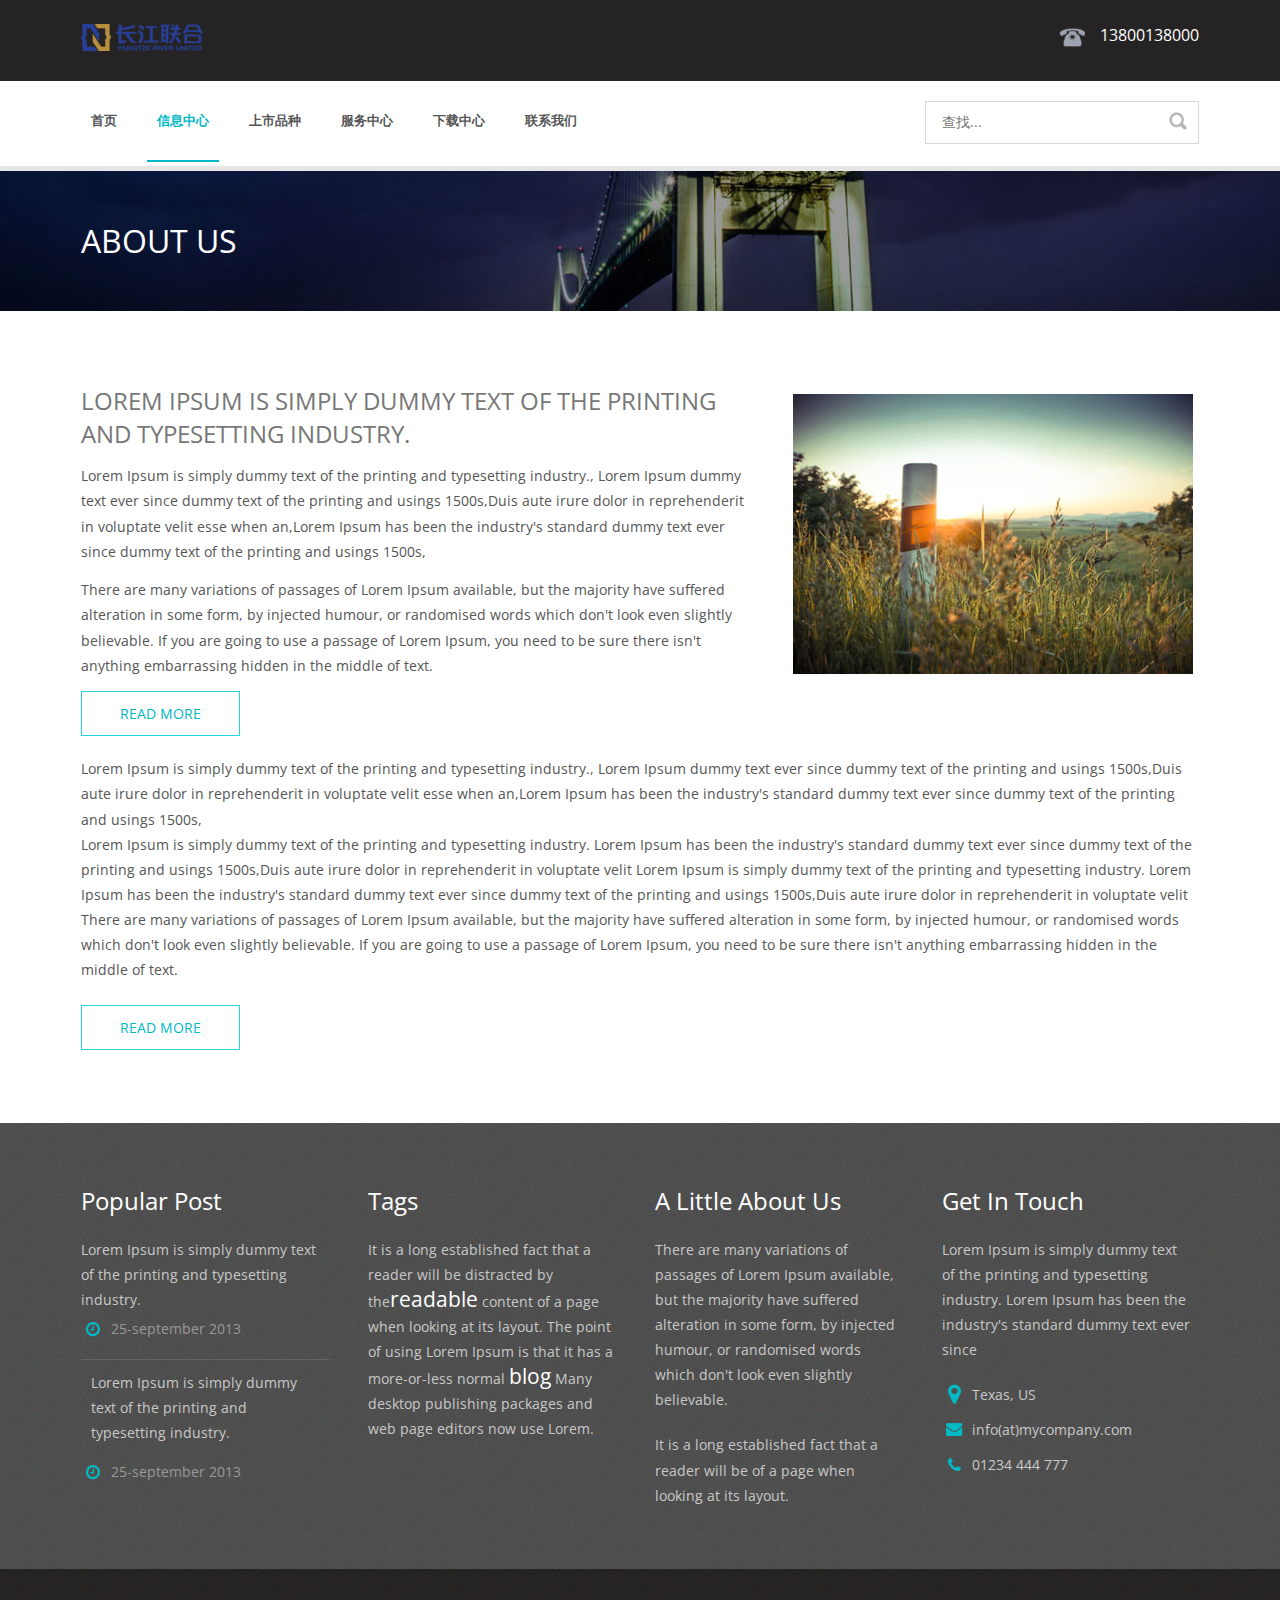
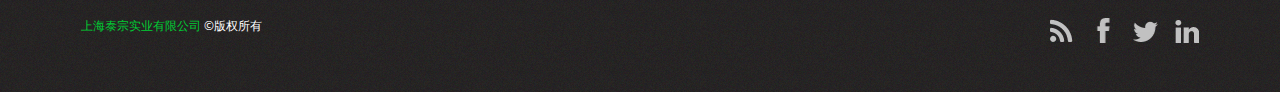
==== about.html @ a8799518 "Signed-off-by: wangshuyong1985@163.com <wangshuyong1985@163.com>" ====
<!DOCTYPE HTML>
<html>
<head>
<title>上海泰宗实业有限公司</title>
<meta http-equiv="Content-Type" content="text/html; charset=utf-8" />
<meta name="viewport" content="width=device-width, initial-scale=1, maximum-scale=1">
<link href='http://fonts.useso.com/css?family=Open+Sans:400,600' rel='stylesheet' type='text/css'>
<link href="css/style.css" rel="stylesheet" type="text/css" media="all" />
<!-- start top_js_button -->
<script type="text/javascript" src="js/jquery.min.js"></script>
<script type="text/javascript" src="js/move-top.js"></script>
<script type="text/javascript" src="js/easing.js"></script>
   <script type="text/javascript">
		jQuery(document).ready(function($) {
			$(".scroll").click(function(event){		
				event.preventDefault();
				$('html,body').animate({scrollTop:$(this.hash).offset().top},1200);
			});
		});
	</script>
</head>
<body>
<!-- start header -->
<div class="header_bg">
<div class="wrap">
	<div class="header">
		<div class="logo">
			<a href="index.html"><img src="images/logo.png" alt=""/> </a>
		</div>
		<div class="header-icons">
		    <ul> 
			  <li><a href="#"></a></li>
		      <li ><p align="center" style="color:#FFF">13800138000</p></li>
			</ul>
		</div>
		<div class="clear"></div>
	</div>
</div>
</div>
<!-- start header -->
<div class="header_btm">
<div class="wrap">
	<div class="header_sub">
		<div class="h_menu">
			<ul>
				<li><a href="index.html">首页</a></li>
				<li class="active"><a href="about.html">信息中心</a></li>
                <li><a href="product.html">上市品种</a></li>
				<li><a href="service.html">服务中心</a></li>
				<li><a href="download.html">下载中心</a></li>
				<li><a href="contact.html">联系我们</a></li>
			</ul>
		</div>
        <div class="h_search">
    		<form>
    			<input type="text" value="" placeholder="查找...">
    			<input type="submit" value="">
    		</form>
		</div>
        <div class="search">
            <form action="/iphone/search.html">
                <input type="text" value="Search" onFocus="this.value = '';" onBlur="if (this.value == '') {this.value = 'Search';}" class="text">
            </form>
        </div>
        <div class="sub-head">
        	<ul>
            	<li><a href="#" id="menu">Menu  <span></span></a></li>
            	<li><a href="#" id="search">Search <span></span></a></li>
            </ul>
            <div class="clear"></div>
        </div>
	   <script type="text/javascript">
		$(".menu,.search").hide();
		$("#menu").click(function(){
			$(".menu").toggle();
			$(".search").hide();
			$("#search").removeClass("active");
			$("#menu").toggleClass("active");
		});
		$("#search").click(function(){
			$(".search").toggle();
			$(".menu").hide();
			$("#menu").removeClass("active");
			$("#search").toggleClass("active");
			$(".text").focus();
		});
	</script>
	<script type="text/javascript" src="js/script.js"></script>
	<div class="clear"></div>

		<div class="clear"></div>
</div>
</div>
</div>
<!-- start top_bg -->
<div class="top_bg">
<div class="wrap">
	<div class="top">
		<h2>about us</h2>
 	</div>
</div>
</div>
<!-- start main -->
<div class="wrap">
<div class="main">
		<div class="about">
	       <div class="cont-grid">
	       <div class="abt-para">
	       	<span>Lorem Ipsum is simply dummy text of the printing and typesetting industry.</span>
	       	<p class="para">Lorem Ipsum is simply dummy text of the printing and typesetting industry., Lorem Ipsum  dummy text ever since dummy text of the printing and usings 1500s,Duis aute irure dolor in reprehenderit in voluptate velit esse when an,Lorem Ipsum has been the industry's standard dummy text ever since dummy text of the printing and usings 1500s, </p>
	       	<p class="para">There are many variations of passages of Lorem Ipsum available, but the majority have suffered alteration in some form, by injected humour, or randomised words which don't look even slightly believable. If you are going to use a passage of Lorem Ipsum, you need to be sure there isn't anything embarrassing hidden in the middle of text.</p>
			<div class="read_more">
				 <a class="btn" href="details.html">read more</a>
			</div>
	       	</div>
	      	 <div class="clear"></div>
	      	</div>
			 <div class="cont-grid-img img_style">
	     		<a href="details.html"><img src="images/about_pic.jpg" alt=""></a>
	     	</div>	      	
	      	<div class="clear"></div>
	    	<div class="about-p">
		    	<p class="para">Lorem Ipsum is simply dummy text of the printing and typesetting industry., Lorem Ipsum  dummy text ever since dummy text of the printing and usings 1500s,Duis aute irure dolor in reprehenderit in voluptate velit esse when an,Lorem Ipsum has been the industry's standard dummy text ever since dummy text of the printing and usings 1500s, </p>
				<p class="para">Lorem Ipsum is simply dummy text of the printing and typesetting industry. Lorem Ipsum has been the industry's standard dummy text ever since dummy text of the printing and usings 1500s,Duis aute irure dolor in reprehenderit in voluptate velit Lorem Ipsum is simply dummy text of the printing and typesetting industry. Lorem Ipsum has been the industry's standard dummy text ever since dummy text of the printing and usings 1500s,Duis aute irure dolor in reprehenderit in voluptate velit</p>
				<p class="para">There are many variations of passages of Lorem Ipsum available, but the majority have suffered alteration in some form, by injected humour, or randomised words which don't look even slightly believable. If you are going to use a passage of Lorem Ipsum, you need to be sure there isn't anything embarrassing hidden in the middle of text.</p>
				<div class="read_more">
					<a class="btn" href="details.html">read more</a>
				</div>
		</div>
		</div>
		<div class="clear"></div>
	</div>
</div>
<!-- start footer -->
<div class="footer_bg">
<div class="wrap">
	<div class="footer">
		<!-- start span_of_4 -->
		<div class="span_of_4">
			<div class="span1_of_4">
				<h4>popular post</h4>
				<p>Lorem Ipsum is simply dummy text of the printing and typesetting industry.</p>
				<ul class="f_nav1">
					<li class="timer"><a href="#">25-september 2013 </a></li>
				</ul>
				<p class="top">Lorem Ipsum is simply dummy text of the printing and typesetting industry.</p>
				<ul class="f_nav1">
					<li class="timer"><a href="#">25-september 2013 </a></li>
				</ul>
			</div>
			<div class="span1_of_4">
				<h4>tags</h4>
				<p>It is a long established fact that a reader will be distracted by the<big>readable</big> content of a page when looking at its layout. The point of using Lorem Ipsum is that it has a more-or-less normal <big>blog</big> Many desktop publishing packages and web page editors now use Lorem.</p>
			</div>
			<div class="span1_of_4">
				<h4>a little about us</h4>
				<p class="btm">There are many variations of passages of Lorem Ipsum available, but the majority have suffered alteration in some form, by injected humour, or randomised words which don't look even slightly believable.</p>
				<p>It is a long established fact that a reader will be of a page when looking at its layout.</p>

			</div>
			<div class="span1_of_4">
				<h4>get in touch</h4>
				<p class="btm">Lorem Ipsum is simply dummy text of the printing and typesetting industry. Lorem Ipsum has been the industry's standard dummy text ever since</p>
				<p class="btm1 pin">Texas, US</p>
				<p class="btm1 mail"><a href="mailto:info@mycompany.com">info(at)mycompany.com </a></p>
				<p class="call">01234 444 777</p>
			</div>
			<div class="clear"></div>
		</div>
	</div>
</div>
</div>
<!-- start footer -->
<div class="footer_bg1">
<div class="wrap">
	<div class="footer1">
		<!-- scroll_top_btn -->
	    <script type="text/javascript">
			$(document).ready(function() {
			
				var defaults = {
		  			containerID: 'toTop', // fading element id
					containerHoverID: 'toTopHover', // fading element hover id
					scrollSpeed: 1200,
					easingType: 'linear' 
		 		};
				
				
				$().UItoTop({ easingType: 'easeOutQuart' });
				
			});
		</script>
		 <a href="#" id="toTop" style="display: block;"><span id="toTopHover" style="opacity: 1;"></span></a>
		<!--end scroll_top_btn -->
		<div class="social-icons">
		    <ul>
		      <li><a href="#" target="_blank"></a></li>
			  <li><a href="#" target="_blank"></a></li>
		      <li><a href="#" target="_blank"></a></li>
			  <li><a href="#" target="_blank"></a></li>
			</ul>
		</div>
<div style="color:#FFF;font-size:12px">
<a href="" style="color:#0C3">上海泰宗实业有限公司</a> ©版权所有 
</div>
		<div class="clear"></div>
	</div>
</div>
</div>
</body>
</html>
---- css/style.css ----
/* reset */
html,body,div,span,applet,object,iframe,h1,h2,h3,h4,h5,h6,p,blockquote,pre,a,abbr,acronym,address,big,cite,code,del,dfn,em,img,ins,kbd,q,s,samp,small,strike,strong,sub,sup,tt,var,b,u,i,dl,dt,dd,ol,nav ul,nav li,fieldset,form,label,legend,table,caption,tbody,tfoot,thead,tr,th,td,article,aside,canvas,details,embed,figure,figcaption,footer,header,hgroup,menu,nav,output,ruby,section,summary,time,mark,audio,video{margin:0;padding:0;border:0;font-size:100%;font:inherit;vertical-align:baseline;}
article, aside, details, figcaption, figure,footer, header, hgroup, menu, nav, section {display: block;}
ol,ul{list-style:none;margin:0;padding:0;}
blockquote,q{quotes:none;}
blockquote:before,blockquote:after,q:before,q:after{content:'';content:none;}
table{border-collapse:collapse;border-spacing:0;}
/* start editing from here */
a{text-decoration:none;}
.txt-rt{text-align:right;}/* text align right */
.txt-lt{text-align:left;}/* text align left */
.txt-center{text-align:center;}/* text align center */
.float-rt{float:right;}/* float right */
.float-lt{float:left;}/* float left */
.clear{clear:both;}/* clear float */
.pos-relative{position:relative;}/* Position Relative */
.pos-absolute{position:absolute;}/* Position Absolute */
.vertical-base{	vertical-align:baseline;}/* vertical align baseline */
.vertical-top{	vertical-align:top;}/* vertical align top */
.underline{	padding-bottom:5px;	border-bottom: 1px solid #eee; margin:0 0 20px 0;}/* Add 5px bottom padding and a underline */
nav.vertical ul li{	display:block;}/* vertical menu */
nav.horizontal ul li{	display: inline-block;}/* horizontal menu */
img{max-width:100%;}
/*end reset*/
body {
	background:#ffffff;
	font-family: 'Open Sans', sans-serif;
	font-size: 100%;
}
.wrap{
	margin:0 auto;
	width:80%;
}
.header_bg{
	background: #252323;
}
.header{
	padding:2% 4%;
}
.logo{
	float:left;
}

.header-icons {
	float:right;
}
.header-icons li:first-child{
	margin-left: 0;
}
.header-icons li{
	float:left;
	margin-left:15px;
}
.header-icons li a {
	height: 26px;
	width: 26px;
	display: block;
	background:url(../images/phone.png);
}

/*--- social-icons ----*/
.social-icons {
	float:right;
}
.social-icons li:first-child{
	margin-left: 0;
}
.social-icons li{
	float:left;
	margin-left:15px;
}
.social-icons li a {
	height: 26px;
	width: 26px;
	display: block;
	background:url(../images/soc_icons.png);
}
.social-icons li:nth-child(1) a{
	background: url(../images/soc_icons.png) 0% 0%;
}
.social-icons li:nth-child(1) a:hover{
	background: url(../images/soc_icons.png) 0% 98%;
}
.social-icons li:nth-child(2) a{
	background: url(../images/soc_icons.png) 32% 0%;
}
.social-icons li:nth-child(2) a:hover{
	background: url(../images/soc_icons.png) 32% 98%;
}
.social-icons li:nth-child(3) a{
	background: url(../images/soc_icons.png) 66% 0%;
}
.social-icons li:nth-child(3) a:hover{
	background: url(../images/soc_icons.png) 66% 98%;
}
.social-icons li:nth-child(4) a{
	background: url(../images/soc_icons.png) 100% 0%;
}
.social-icons li:nth-child(4) a:hover{
	background: url(../images/soc_icons.png) 100% 98%;
}
/* start header_btm */
.header_btm{
	background: #ffffff;
	border-bottom: 5px solid #e6e6e6;
}
.header_sub{
	padding: 0 4%;
}
/* start menu */
.h_menu{
	float:left;
	margin-bottom: 4px;
}
.h_menu ul li{
	margin-right:20px;
	float: left;
}
.h_menu ul li.active a{
	color: #00BAC6;
	border-bottom:2px solid #00BAC6;
}
.h_menu ul li a{
	display:block;
	padding: 30px 15px;
	text-transform: uppercase;
	font-size: 0.925em;
	color:#555555;
	font-weight: 600;
	-webkit-transition: all 0.3s ease-in-out;
	-moz-transition: all 0.3s ease-in-out;
	-o-transition: all 0.3s ease-in-out;
	transition: all 0.3s ease-in-out;
}
.h_menu ul li a:hover{
	color: #00BAC6;
	border-bottom:2px solid #00BAC6;
}
/*search*/
.h_search{
	float: right;
	position: relative;
	border: 1px solid rgb(216, 216, 216);
	margin: 20px 0;
	width: 24.3333%;
}
.h_search input[type="text"]{
	-webkit-appearance: none;
	font-family: 'Open Sans', sans-serif;
	padding:10px 16px;
	outline: none;
	color: #312c3c;
	background: #FFFFFF;
	border: none;
	width: 78.33333%;
	line-height: 1.5em;
	position: relative;
	font-size: 0.8725em;
	text-transform: capitalize;
}
.h_search input[type="submit"]{
	-webkit-appearance: none;
	background:url('../images/search.png') no-repeat 10px 10px;
	padding: 10px 0px;
	border: none;
	cursor: pointer;
	width: 14.33%;
	line-height: 1.5em;
	outline: none;
	position: absolute;
	right:0px;
}
.h_search input[type="submit"]:hover {
	background: url('../images/search_h.png') no-repeat 10px 10px;
}
/*--- start iphone_nav -----*/
.sub-head{
	display:none;
	background: #FFFFFF;
	border-bottom: 4px solid #00BAC6;
}
.sub-head li{
	display:inline-block;
	float:left;
	width:50%;
	text-align:center;
}
.sub-head li a span{
	position:absolute;
	top:12px;
	left:12px;
	width:16px;
	height:16px;
	display:inline-block;
}
.sub-head li a.active{
	color:#fff;
	background: #00BAC6;
}
.sub-head li:first-child a{
	border-right:1px solid rgb(150, 148, 148);
}
.sub-head a{
	text-transform: uppercase;
	font-size: 1em;
	position:relative;
	display:block;
	color:#555;
	padding:10px;
}
.menu{
	background: #f0f0f0;
}
.menu li{	
	display:block;
}
.menu li a{
	font-size:0.8125em;
	text-transform:uppercase;
	display:block;
	padding:10px;
	color:#555;
	border-bottom: 1px solid rgb(199, 199, 199);
}
.menu li:last-child a{
	border-bottom:none;
}
.search{
	display:block;
	padding:10px;
	text-align:center;
	background: #f6f6f6; 
}
.copyrights{text-indent:-9999px;height:0;line-height:0;font-size:0;overflow:hidden;}
.search input[type=text]{
	width: 90%;
	padding: 10px;
	border: 1px solid rgb(217, 218, 215);
	color: #555;
	font-size: 13px;
	background: #FFF;
	outline: none;
}
.back-btn {
	cursor: pointer;
	background: rgb(71, 71, 71);
	display: inline-block;
	margin-left: 10px;
	margin-bottom: 10px;
}
.back-btn ul li{
	display:inline-block;
	padding: 4px 6px;
}
.back-btn ul li:before{
	content: url('../images/back.png');
}
.back-btn ul li a {
	padding: 4px 10px;
	font-size:13px;
	color: #fff;
	margin-left:-8px;	
	line-height: 1.7em;
	vertical-align: bottom;
}	
/* start slider */
.slider_bg{
	background:  url('../images/slider_bg.jpg');
	background-size: 100%;
	-webkit-background-size: cover;
	-moz-background-size: cover;
	-o-background-size: cover;
	background-size: cover;
}
.slider{
	padding: 0 4%;
}
/* start main */
.main{
	padding: 6% 4%;
}
.main_text{
	text-align:center;
}
.main_text h2{
	font-size: 2em;
	text-transform: uppercase;
	color: #777777;
	text-shadow: 0 1px 0 #ffffff;
	margin-bottom: 2%;
}
.main_text h2 span{
	color: #555555;
	-webkit-text-stroke: 2px;
}
/** para style **/
p.para{
	font-size: 0.8725em;
	color: #555555;
	line-height: 1.8em;
}
/* start grids_of_3 */
.grids_of_3{
	text-align:center;
	margin: 6% 0 4%;
}
.grid1_of_3:first-child{
	margin-left: 0;
}
.grid1_of_3{
	float:left;
	width: 30.3333%;
	margin-left: 3.3333%;	
}
.grid1_of_3 h3{
	margin: 2% 0;
}

.grid1_of_3 h3 a{
	font-size: 1.2em;
	text-transform: capitalize;
	color: #555555;
	text-shadow: 0 1px 0 #ffffff;
	font-weight: 600;
}
.grid1_of_3 a{
	color: #777777;
	font-size: 1.0em;
	font-weight: normal;
}
	
.grid1_of_3 h3 a span{
	color: #777777;
	font-weight: normal;
}
.grid1_of_3 a:hover{
	color: #00BAC6;
	text-decoration:none;
}
.grid1_of_3 p{
	font-size: 0.8125em;
	color: #000000;
	line-height: 1.8em;
	width: 80%;
	margin: 0 auto;
}
/* start span_of_3 */
.main_bg{
	background: #eeeeee;
}
.content_top{
	text-align:center;
	position: relative;
}
.content_top:after {
	content: '';
	position: absolute;
	width: 0;
	height: 0;
	border: 40px solid #eee;
	border-top: 0 solid rgba(0, 0, 0, 0)!important;
	border-right: 35px solid rgba(0, 0, 0, 0)!important;
	border-left: 35px solid rgba(0, 0, 0, 0)!important;
	left: 47%;
	top: -40px;
	margin-left: -10px;
}
.span_of_3{
	margin: 4% 0 0;
}
.span_of_3:first-child{
	margin: 0;
}
.span1_of_3{
	float:left;
	width: 30.3333%;
	margin-left: 3.3333%;	
	border: 1px solid rgb(206, 206, 206);
}
.span1_of_3:first-child{
	margin-left: 0;
}
.span1_of_3 img{
	width:100%;
}
.span1_of_3_text{
	padding: 20px;
}
.span1_of_3 h3{
	margin-bottom: 2%;	
}
.span1_of_3 h3 a{
	font-size: 1em;
	text-transform: capitalize;
	color: #555555;
	text-shadow: 0 1px 0 #ffffff;
	font-weight: 600;
	-webkit-transition: all 0.3s ease-in-out;
	-moz-transition: all 0.3s ease-in-out;
	-o-transition: all 0.3s ease-in-out;
	transition: all 0.3s ease-in-out;
}
.span1_of_3 h3 a:hover{
	color: #00BAC6;
}
.span1_of_3 p{
	font-size: 0.8125em;
	color: #555555;
	line-height: 1.8em;
}
/* start cauresol */
.nbs-flexisel-container {
	padding:4% 0;
	position: relative;
	max-width: 100%;
}
.nbs-flexisel-ul {
	position: relative;
	width: 9999px;
	margin: 0px;
	padding: 0px;
	list-style-type: none;
	text-align: center;
}
.nbs-flexisel-inner {
	overflow: hidden;
	width:90%;
	margin: 0 auto;
}
.nbs-flexisel-item {
	float: left;
	margin: 0px;
	padding: 0px;
	cursor: pointer;
	position: relative;
	line-height: 0px;
}
.nbs-flexisel-item > img {
	width:200px;
	height:100px;
	cursor: pointer;
	position: relative;
	margin-top: 10px;
	margin-bottom: 10px;
	max-width: 100px;
	max-height: 45px;
}
/*** start cauresol  navigation ***/
.nbs-flexisel-nav-left, .nbs-flexisel-nav-right {
	width: 46px;
	height: 100px;
	position: absolute;
	cursor: pointer;
	z-index: 100;
}
.nbs-flexisel-nav-left {
	left: 0px;
	background: url(../images/img-sprite.png) no-repeat -19px -21px;
}
.nbs-flexisel-nav-right {
	right: 0px;
	background: url(../images/img-sprite.png) no-repeat -55px -20px;
}
/* start footer */
.footer_bg{
	background:url('../images/footer_bg.png');
}
.footer{
	padding: 5% 4%;
}
.span_of_4{
	display: block;
}
.span1_of_4{
	float:left;
	width: 22.3333%;
	margin-left: 3.3333%;	
}
.span1_of_4:first-child{
	margin-left: 0;
}
.span1_of_4 h4{
	margin-bottom:8%;
	font-size: 1.5em;
	text-transform: capitalize;
	color: #ffffff;
	text-shadow: 0 1px 0 #555555;
}
.span1_of_4 p{
	font-size: 0.8725em;
	line-height:1.8em;
	color: #c9c9c9;
}
.span1_of_4 p a{
	color: #c9c9c9;
	-webkit-transition: all 0.3s ease-in-out;
	-moz-transition: all 0.3s ease-in-out;
	-o-transition: all 0.3s ease-in-out;
	transition: all 0.3s ease-in-out;
}
.span1_of_4 p a:hover{
	color: #00BAC6;
}
.span1_of_4 p.top{
	border-top: 1px solid rgb(99, 99, 99);
	margin-top: 20px;
	padding-top: 10px;
}
.span1_of_4 p.btm{
	margin-bottom: 8%;
}
.span1_of_4 p.btm1{
	margin-bottom: 4%;
}
.f_nav1{
	margin-top: 2%;
}
.f_nav1 li {
	display:inline-block
}
.f_nav1 li.timer{
	background: url('../images/timer.png') no-repeat;
}
.f_nav1 li a{
	padding-left:30px;
	font-size: 0.8725em;
	color: #999999;
}
.pin{
	background: url('../images/pin.png') no-repeat;
	padding-left: 30px;
}
.mail{
	background: url('../images/mail.png') no-repeat;
	padding-left: 30px;
}
.call{
	background: url('../images/call.png') no-repeat;
	padding-left: 30px;
}
big {
	font-size: 1.5em;
	color: #ffffff;
}
/* start footer1 */
.footer_bg1{
	background:url('../images/footer_bg1.png');
}
.footer1{
	padding: 4% 4%;
}
#toTop {
	display: none;
	text-decoration: none;
	position: fixed;
	bottom: 10px;
	right: 10px;
	overflow: hidden;
	width: 32px;
	height: 32px;
	border: none;
	text-indent: 100%;
	background: url(../images/top-move.jpg) no-repeat right top;
}
.copy{
	float:left;
}
.copy p{
	font-size: 0.8725em;
	line-height: 1.8em;
	color: #c9c9c9;
}
.copy p a{
	color:#ffffff;
	-webkit-transition: all 0.3s ease-in-out;
	-moz-transition: all 0.3s ease-in-out;
	-o-transition: all 0.3s ease-in-out;
	transition: all 0.3s ease-in-out;
}
.copy p a:hover{
	color: #00BAC6;
}
/* start about */
.top_bg{
	background:  url('../images/slider_bg1.jpg');
	background-size: 100%;
	-webkit-background-size: cover;
	-moz-background-size: cover;
	-o-background-size: cover;
	background-size: cover;
}
.top{
	padding: 4% 4%;
}
.top h2{
	font-size: 2em;
	color: #ffffff;
	text-transform: uppercase;
}
.top h3{
	font-size: 1em;
	color: #ffffff;
	text-transform: uppercase;
}
.about{
	display: block;
}
.cont-grid {
	float: left;
	width: 60.3333%;
}
.cont-grid-img{
	margin-left: 3.3333%;
	width: 36.33333%;
	float:left;
}
.cont-grid-img img{
	margin-top: 10px;
}
.cont-grid span{
	font-size: 1.5em;
	text-transform: uppercase;
	color: #777777;
	text-shadow: 0 1px 0 #ffffff;
}
.abt-para p{
	margin-top: 2%;
}
.about-p{
	margin-top:20px;
}
.read_more {
	margin-top: 2%;
}
.btn{
	color: #00BAC6;
	background: #ffffff;
	border: 1px solid #22D5E0;
	display: inline-block;
	text-transform: uppercase;
	padding: 12px 38px;
	font-size: 0.875em;
	-webkit-transition: all 0.3s ease-in-out;
	-moz-transition: all 0.3s ease-in-out;
	-o-transition: all 0.3s ease-in-out;
	transition: all 0.3s ease-in-out;
}
.btn:hover {
	background: #00BAC6;
	color: #ffffff;
}
/* start services */
.ser_btn{
	position: relative;
	margin-top: 12%;
}
.ser_btn1{
	position: absolute;
	bottom: 0;	
	left: 0;
}
.button {
	color: #555555;
	border-top: 1px solid rgb(221, 221, 221);
	display: block;
	text-align:center;
	text-transform: uppercase;
	font-size: 0.875em;
	width: 100%;
	padding:12px 0;
	-webkit-transition: all 0.3s ease-in-out;
	-moz-transition: all 0.3s ease-in-out;
	-o-transition: all 0.3s ease-in-out;
	transition: all 0.3s ease-in-out;
}
.button:hover {
	background: #00BAC6;
	color: #ffffff;
}
/* start blog */
.blog {
	display: block;
}
.blog_list{
	margin-top: 4%;
}
.blog_list:first-child{
	margin-top: 0%;
}
.blog_list h2{
	font-size: 1.5em;
	text-transform: uppercase;
	color: #777777;
	text-shadow: 0 1px 0 #ffffff;
}
.blog_list h5{
	margin-top:8px;
	font-size: 1em;
	text-transform: capitalize;
	color: #777777;
	text-shadow: 0 1px 0 #ffffff;
}
.blog_list h5 a{
	color: #00BAC6;
	-webkit-transition: all 0.3s ease-in-out;
	-moz-transition: all 0.3s ease-in-out;
	-o-transition: all 0.3s ease-in-out;
	transition: all 0.3s ease-in-out;
}
.blog_list h5 a:hover{
	color: #777777;
}
.blog_para{
	margin: 2% 0;
}
.blog_para p a{
	float: left;
	margin-right: 4%;
}
.blog_para p a img{
	margin-top: 10px;
}
/* start contact */
.contact{
	display: block;
}
.contact h2{
	font-size: 1.5em;
	text-transform: uppercase;
	color: #777777;
	text-shadow: 0 1px 0 #ffffff;
}
.map{
	margin: 2% 0;
}
.col{
	display: block;
}
.contact-form{
	position:relative;
}
.contact-form div{
	padding:5px 0;
}
.contact-form span label{
	color: #777777;
	display: block;
	font-size: 0.8725em;
	padding-bottom: 5px;
	text-transform: capitalize;
}
.contact-form input[type="text"], .contact-form textarea {
	font-family: 'Open Sans', sans-serif;
	background: #FFFFFF;
	border: 1px solid #E7E7E7;
	color: rgba(85, 81, 81, 0.84);
	padding: 8px;
	display: block;
	width: 98%;
	outline: none;
	-webkit-appearance: none;
	text-transform: capitalize;
}
.contact-form textarea{
	resize:none;
	height:120px;		
}
.contact-form input[type="submit"]{
	margin-top:10px;
	font-family: 'Open Sans', sans-serif;
	-webkit-appearance: none;
	cursor:pointer;
	color: #00BAC6;
	background: #ffffff;
	border: 1px solid #22D5E0;
	display: inline-block;
	text-transform: uppercase;
	padding: 12px 38px;
	font-size: 0.875em;
	-webkit-transition: all 0.3s ease-in-out;
	-moz-transition: all 0.3s ease-in-out;
	-o-transition: all 0.3s ease-in-out;
	transition: all 0.3s ease-in-out;
}
.contact-form input[type="submit"]:hover{
	background: #00BAC6;
	color: #ffffff;
}
/* start details */
.details{
	display: block;
}
.details h2{
	font-size: 1.5em;
	text-transform: uppercase;
	color: #777777;
	text-shadow: 0 1px 0 #ffffff;
}
.det_pic{
	margin: 2% 0;
}
/***** Media Quries *****/
@media only screen and (max-width: 1366px) {
	.wrap{
		width:95%;
	}
	.h_menu ul li a {
		padding: 30px 12px;
	}
}
@media only screen and (max-width: 1280px) {
	.wrap{
		width:95%;
	}
	.h_menu ul li a {
		padding: 30px 10px;
		font-size: 0.8125em;
	}
}
@media only screen and (max-width: 1024px) {
	.wrap{
		width:95%;
	}
	.h_menu ul li a {
		padding: 30px 6px;
		font-size: 0.8125em;
	}
	.h_search input[type="submit"] {
		right: 6px;
	}
	.h_search {
		width: 26.3333%;
	}
}
@media only screen and (max-width: 800px) {
	.wrap{
		width:95%;
	}
	.h_menu{
		display:none;
	}
	.h_search{
		display:none;
	}
	.sub-head{
		display:block;
	}
	.span1_of_4 h4 {
		font-size: 1.2em;
	}
}
@media only screen and (max-width: 640px){
	.wrap{
		width:95%;
	}
	.span1_of_4 {
		float: none;
		width: 99.3333%;
		margin-left: 0%;
	}
	.span1_of_4 h4 {
		margin: 2% 0;
	}
	.span1_of_4 p.btm {
		margin-bottom: 2%;
	}
	.social-icons li {
		float: none;
		display:inline-block;
	}
	.cont-grid {
		float: none;
		width: 99.3333%;
	}
	.cont-grid-img {
		margin-left: 0%;
		width: 99.33333%;
		float: none;
	}
	.main_text h2 {
		font-size: 1.5em;
	}
}
@media only screen and (max-width: 480px) {
	.wrap{
		width:95%;
	}
	.grids_of_3{
		margin-top: 4%;
	}
	.grid1_of_3 {
		float: none;
		width: 99.3333%;
		margin-left: 0;
	}
	.span1_of_3 {
		margin-top: 4%;
		float: none;
		width: 99.3333%;
		margin-left: 0;
	}
	.logo{
		float:none;
		text-align:center;
	}
	.copy{
		float:none;
		text-align:center;
	}
	.social-icons{
		margin-top:4%;
		float:none;
		text-align:center;
	}
	.top h2 {
		font-size: 1.5em;
	}
	.blog_list h2 {
		font-size: 1em;
	}
	.contact h2 {
		font-size: 1em;
	}
	.sub-head a {
		font-size: 0.8725em;
	}
	.cont-grid span{
		font-size: 1em;
	}
	big {
		font-size: 1em;
	}
	.details h2 {
		font-size: 1em;
	}
	.grid1_of_3{
		margin: 20px 0;
	}
	.grid1_of_3 img{
		width:20%;
	}
}
@media only screen and (max-width: 320px) {
	.wrap{
		width:95%;
	}
	.sub-head a {
		font-size: 0.8125em;
	}
	.grid1_of_3{
		margin: 20px 0;
	}
	.grid1_of_3 img{
		width:20%;
	}
	.content_top:after {
		border: 20px solid #eee;
		border-top: 0 solid rgba(0, 0, 0, 0)!important;
		border-right: 15px solid rgba(0, 0, 0, 0)!important;
		border-left: 15px solid rgba(0, 0, 0, 0)!important;
		left: 47%;
		top: -20px;
	}
}
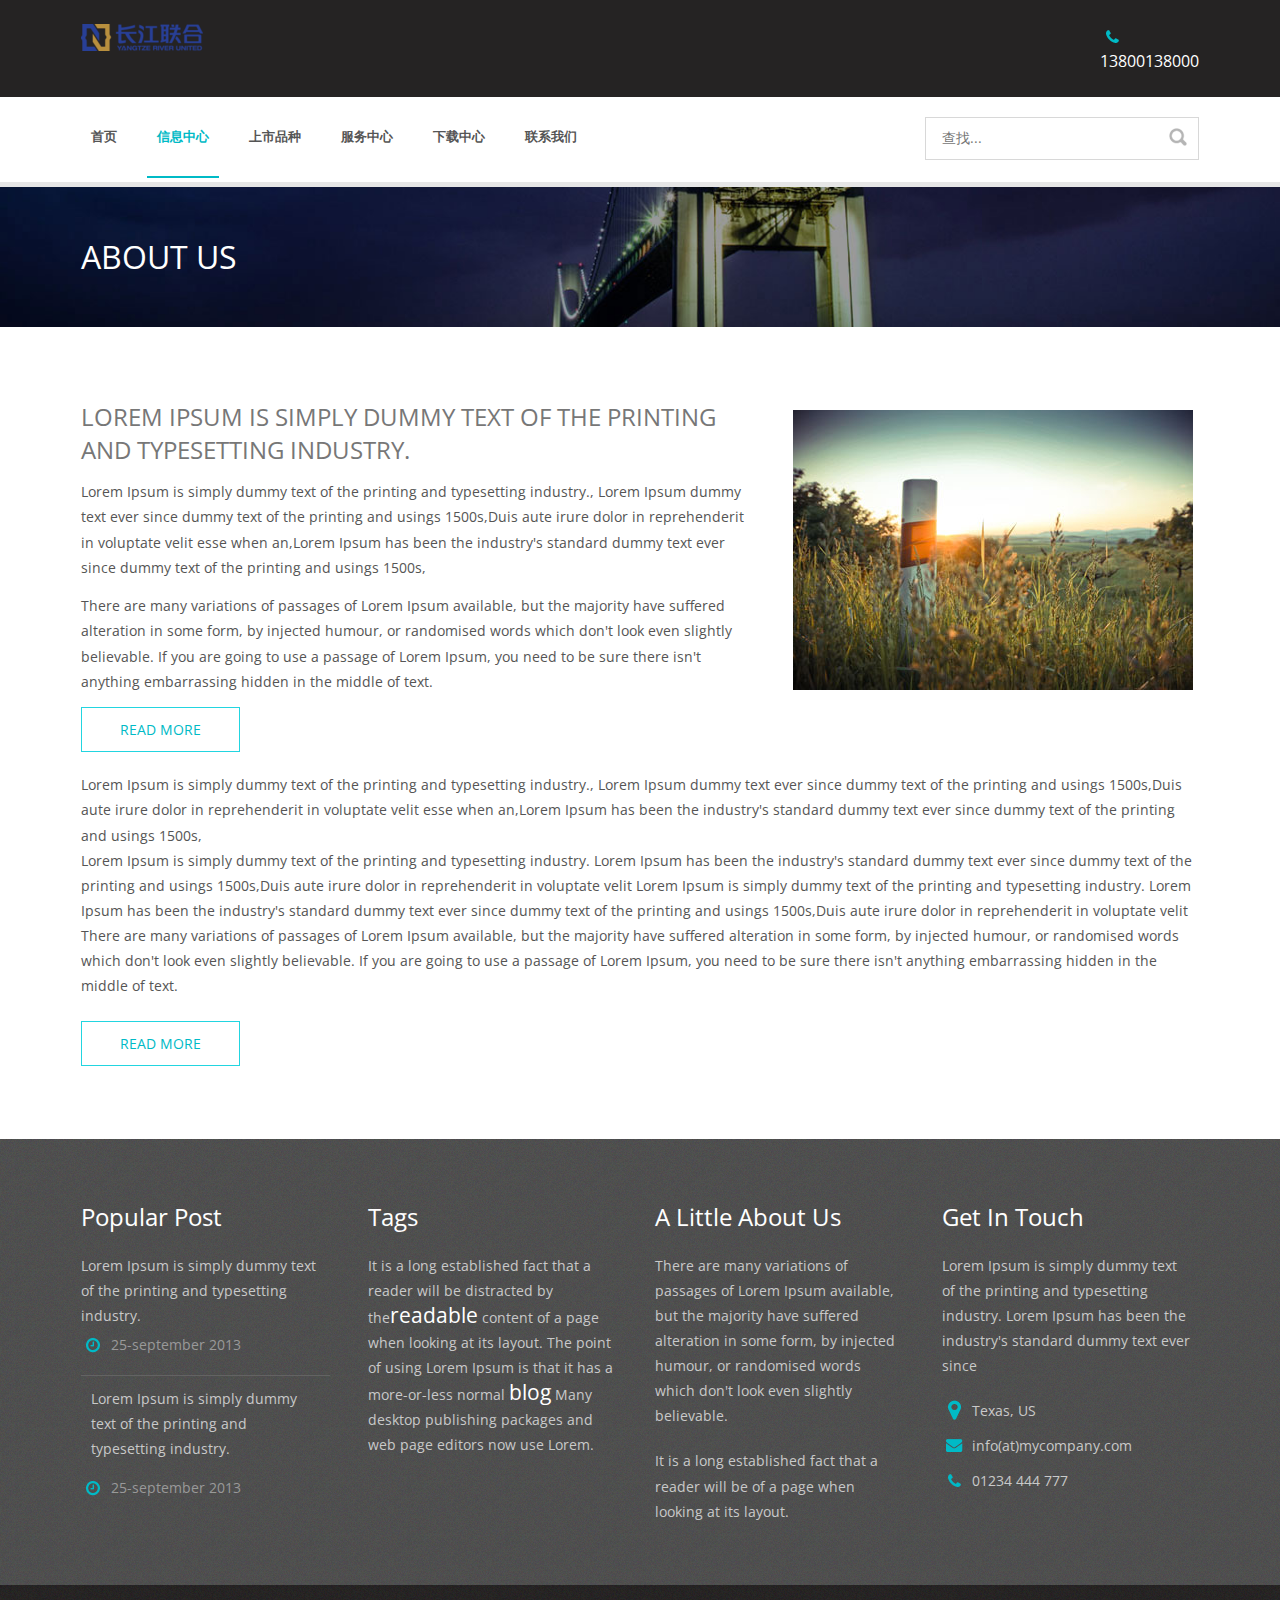
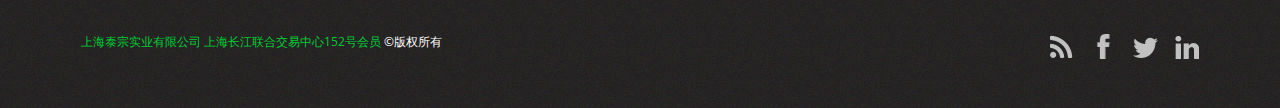
==== commit 0d9ec97d: "Signed-off-by: wangshuyong1985@163.com <wangshuyong1985@163.com>" ====
--- a/about.html
+++ b/about.html
@@ -2,7 +2,7 @@
 <!DOCTYPE HTML>
 <html>
 <head>
-<title>上海泰宗实业有限公司</title>
+<title>上海泰宗实业有限公司 上海长江联合交易中心152号会员</title>
 <meta http-equiv="Content-Type" content="text/html; charset=utf-8" />
 <meta name="viewport" content="width=device-width, initial-scale=1, maximum-scale=1">
 <link href='http://fonts.useso.com/css?family=Open+Sans:400,600' rel='stylesheet' type='text/css'>
@@ -202,7 +202,7 @@
 			</ul>
 		</div>
 <div style="color:#FFF;font-size:12px">
-<a href="" style="color:#0C3">上海泰宗实业有限公司</a> ©版权所有 
+<a href="" style="color:#0C3">上海泰宗实业有限公司 上海长江联合交易中心152号会员</a> ©版权所有 
 </div>
 		<div class="clear"></div>
 	</div>
--- a/css/style.css
+++ b/css/style.css
@@ -46,16 +46,16 @@
 }
 .header-icons li:first-child{
 	margin-left: 0;
-}
+}4
 .header-icons li{
 	float:left;
 	margin-left:15px;
 }
 .header-icons li a {
 	height: 26px;
-	width: 26px;
-	display: block;
-	background:url(../images/phone.png);
+	width:  26px;
+	display: block;
+	background:url(../images/call.png);
 }
 
 /*--- social-icons ----*/
@@ -549,6 +549,17 @@
 .footer1{
 	padding: 4% 4%;
 }
+
+.footer-icons li{
+	float:right;
+	margin-left:15px;
+}
+.footer-icons li a {
+	height: 36px;
+	width: 114px;
+	display: block;
+	background:url(../images/safe&union.png);
+}
 #toTop {
 	display: none;
 	text-decoration: none;
